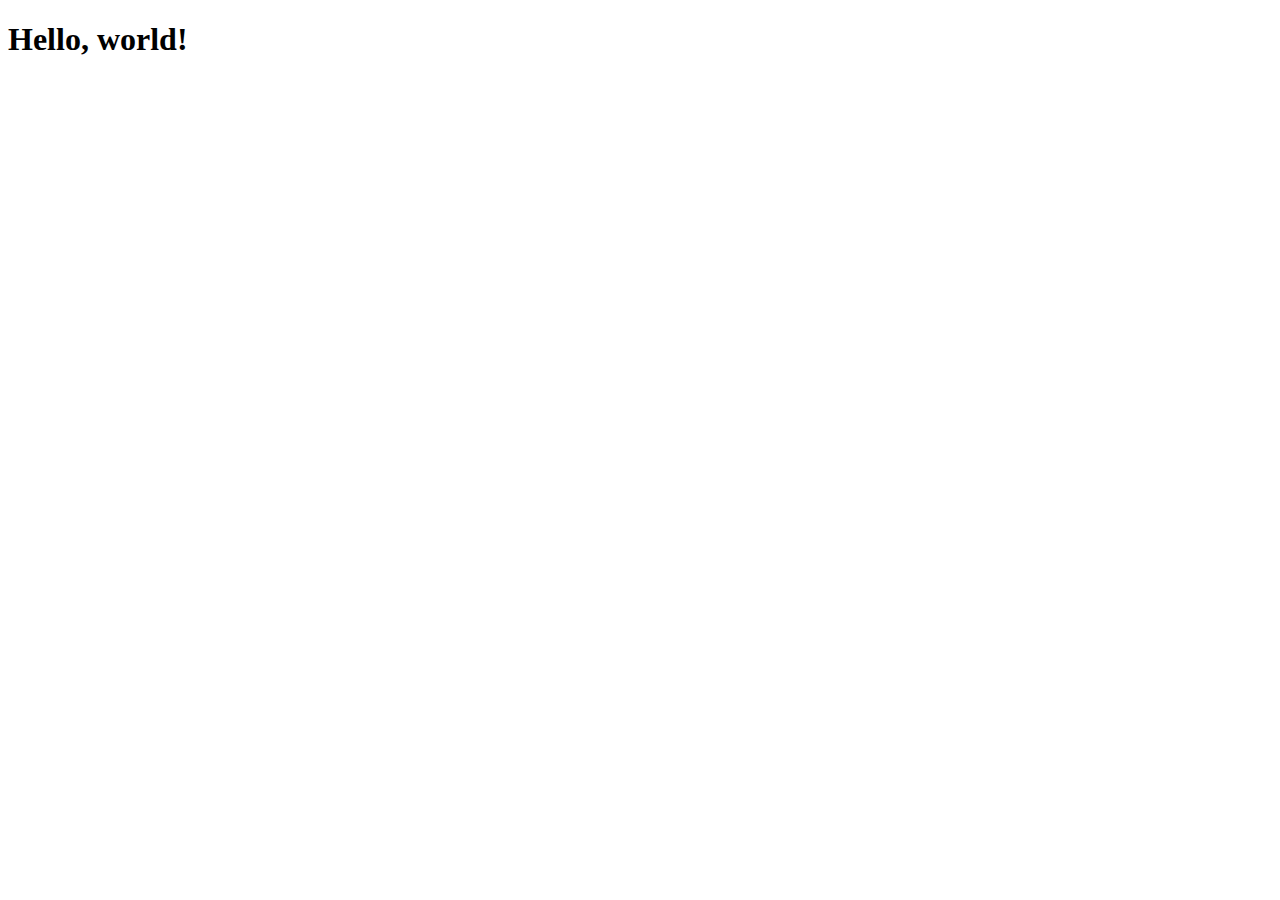
==== index.html @ d7d42f71 "Initial commit" ====
<!doctype html>
<html lang="en">
  <head>
    <!-- Required meta tags -->
    <meta charset="utf-8">
    <meta name="viewport" content="width=device-width, initial-scale=1, shrink-to-fit=no">

    <!-- Bootstrap CSS -->
    <link rel="stylesheet" href="https://cdn.jsdelivr.net/npm/bootstrap@4.5.3/dist/css/bootstrap.min.css" integrity="sha384-TX8t27EcRE3e/ihU7zmQxVncDAy5uIKz4rEkgIXeMed4M0jlfIDPvg6uqKI2xXr2" crossorigin="anonymous">
    <link rel="stylesheet" href="css/styles.css">
    
    <title>Bootstrap Boilerplate</title>
  </head>

  <body>
    <h1>Hello, world!</h1>

    <!-- Optional JavaScript; choose one of the two! -->

    <!-- Option 1: jQuery and Bootstrap Bundle (includes Popper) -->
    <script src="https://code.jquery.com/jquery-3.5.1.slim.min.js" integrity="sha384-DfXdz2htPH0lsSSs5nCTpuj/zy4C+OGpamoFVy38MVBnE+IbbVYUew+OrCXaRkfj" crossorigin="anonymous"></script>
    <script src="https://cdn.jsdelivr.net/npm/bootstrap@4.5.3/dist/js/bootstrap.bundle.min.js" integrity="sha384-ho+j7jyWK8fNQe+A12Hb8AhRq26LrZ/JpcUGGOn+Y7RsweNrtN/tE3MoK7ZeZDyx" crossorigin="anonymous"></script>

  </body>
</html>
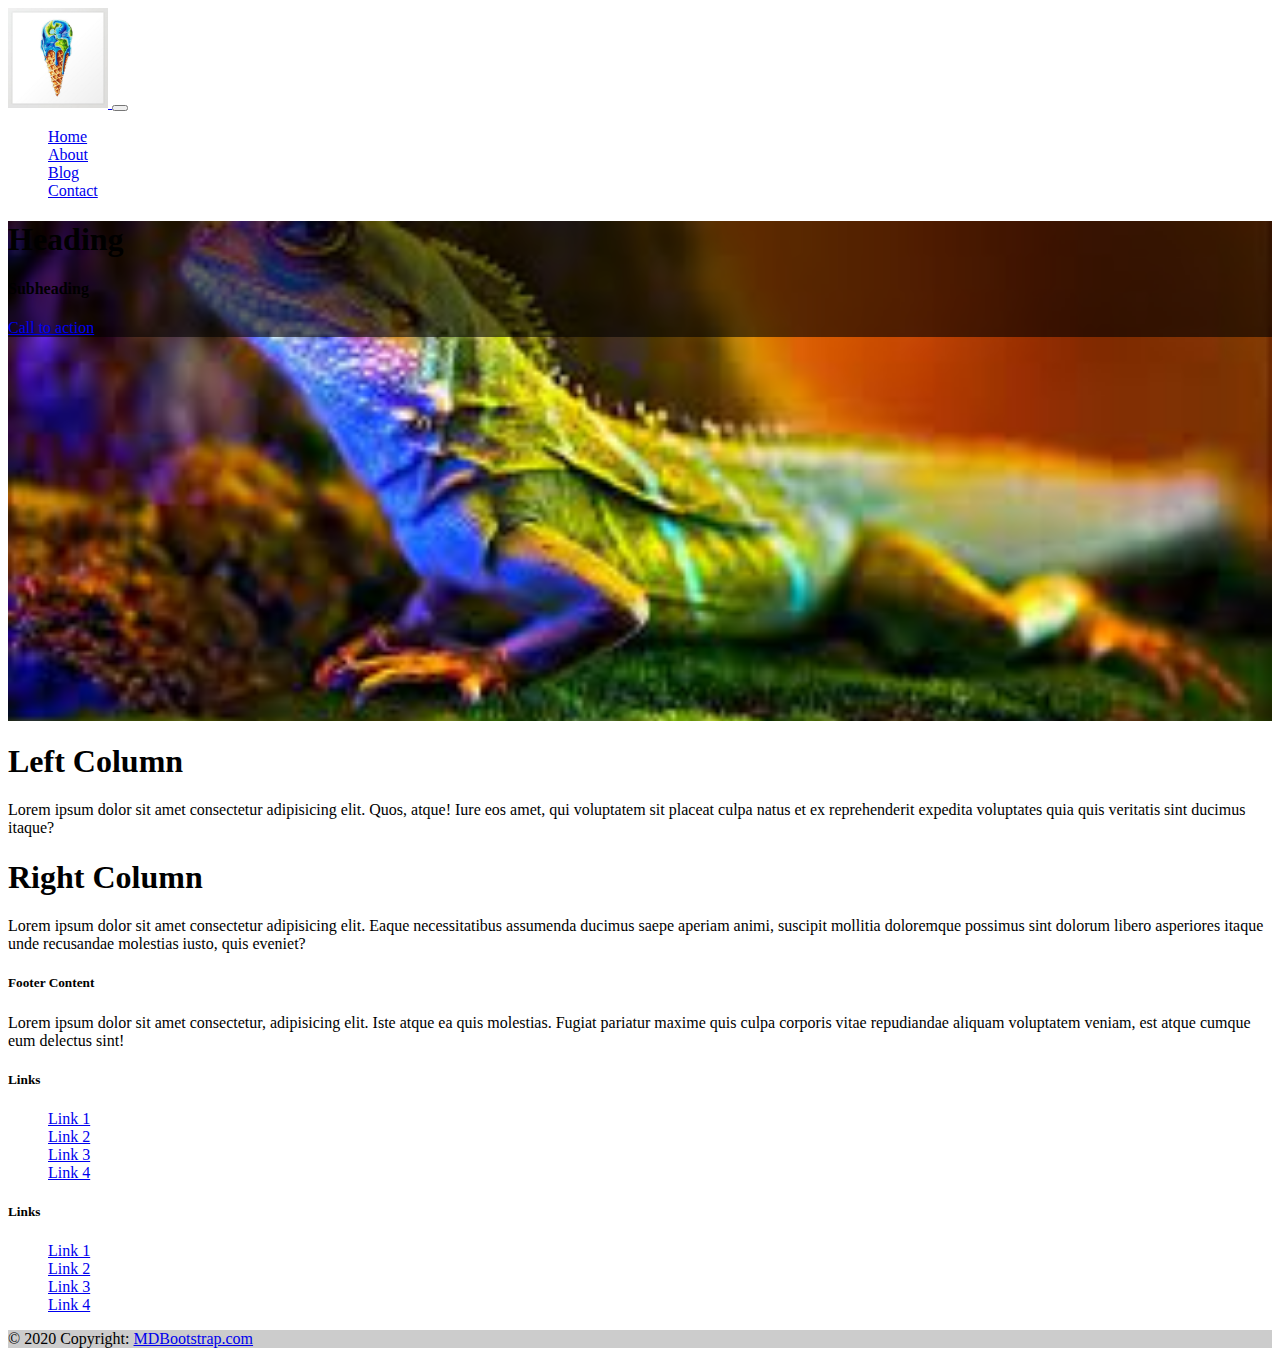
==== commit db9148fd: "renamed html and css files" ====
--- a/index.html
+++ b/index.html
@@ -7,13 +7,149 @@
 
     <!-- Bootstrap CSS -->
     <link rel="stylesheet" href="https://cdn.jsdelivr.net/npm/bootstrap@4.5.3/dist/css/bootstrap.min.css" integrity="sha384-TX8t27EcRE3e/ihU7zmQxVncDAy5uIKz4rEkgIXeMed4M0jlfIDPvg6uqKI2xXr2" crossorigin="anonymous">
-    <link rel="stylesheet" href="css/styles.css">
+    <link rel="stylesheet" href="lenis.css">
     
     <title>Bootstrap Boilerplate</title>
   </head>
 
   <body>
-    <h1>Hello, world!</h1>
+    <header>
+      <nav class="navbar navbar-expand-lg navbar-light bg-info">
+        <div class="container-fluid">
+          <a class="navbar-brand" href="#">
+            <img src="images/melting-planet-earth-prints.jpg" class="img-fluid" alt="" width="100" height="100">
+
+          </a>
+          <button class="navbar-toggler" type="button" data-bs-toggle="collapse" data-bs-target="#navbarNavDropdown" aria-controls="navbarNavDropdown" aria-expanded="false" aria-label="Toggle navigation">
+            <span class="navbar-toggler-icon"></span>
+          </button>
+          <div class="collapse navbar-collapse" id="navbarNavDropdown">
+            <ul class="navbar-nav">
+              <li class="nav-item">
+                <a class="nav-link active" aria-current="page" href="#">Home</a>
+              </li>
+              <li class="nav-item">
+                <a class="nav-link" href="#">About</a>
+              </li>
+              <li class="nav-item">
+                <a class="nav-link" href="#">Blog</a>
+              </li>
+              <li class="nav-item">
+                <a class="nav-link" href="#">Contact</a>
+              </li>
+          </div>
+        </div>
+      </nav>
+
+      <!-- Background image -->
+  <div
+  class=" p-5 text-center bg-image" class="img-fluid" id="hero-image">
+  <div class="mask" style="background-color: rgba(0, 0, 0, 0.6);">
+    <div class="d-flex justify-content-center align-items-center h-100">
+      <div class="text-white">
+        <h1 class="mb-3">Heading</h1>
+        <h4 class="mb-3">Subheading</h4>
+        <a class="btn btn-outline-light btn-lg" href="#!" role="button"
+          >Call to action</a
+        >
+      </div>
+    </div>
+  </div>
+</div>
+<!-- Background image -->
+    </header>
+    <main>
+      <div class="container-fluid bg-success text-white">
+      <div class="row">
+      <div class="col-md-6 bg-primary">
+        <h1>Left Column</h1>
+        <p>Lorem ipsum dolor sit amet consectetur adipisicing elit. Quos, atque! Iure eos amet, qui voluptatem sit placeat culpa natus et ex reprehenderit expedita voluptates quia quis veritatis sint ducimus itaque?</p>
+      </div>
+      <div class="col-md-6 bg-warning">
+        <h1>Right Column</h1>
+        Lorem ipsum dolor sit amet consectetur adipisicing elit. Eaque necessitatibus assumenda ducimus saepe aperiam animi, suscipit mollitia doloremque possimus sint dolorum libero asperiores itaque unde recusandae molestias iusto, quis eveniet?
+
+      </div>
+    </div>
+    
+    </main>
+
+
+
+    <section class="">
+      <!-- Footer -->
+      <footer class="bg-info text-white text-center">
+        <!-- Grid container -->
+        <div class="container p-4">
+          <!--Grid row-->
+          <div class="row">
+            <!--Grid column-->
+            <div class="col-lg-6 col-md-12 mb-4 mb-md-0">
+              <h5 class="text-uppercase">Footer Content</h5>
+    
+              <p>
+                Lorem ipsum dolor sit amet consectetur, adipisicing elit. Iste atque ea quis
+                molestias. Fugiat pariatur maxime quis culpa corporis vitae repudiandae
+                aliquam voluptatem veniam, est atque cumque eum delectus sint!
+              </p>
+            </div>
+            <!--Grid column-->
+    
+            <!--Grid column-->
+            <div class="col-lg-3 col-md-6 mb-4 mb-md-0">
+              <h5 class="text-uppercase">Links</h5>
+    
+              <ul class="list-unstyled mb-0">
+                <li>
+                  <a href="#!" class="text-white">Link 1</a>
+                </li>
+                <li>
+                  <a href="#!" class="text-white">Link 2</a>
+                </li>
+                <li>
+                  <a href="#!" class="text-white">Link 3</a>
+                </li>
+                <li>
+                  <a href="#!" class="text-white">Link 4</a>
+                </li>
+              </ul>
+            </div>
+            <!--Grid column-->
+    
+            <!--Grid column-->
+            <div class="col-lg-3 col-md-6 mb-4 mb-md-0">
+              <h5 class="text-uppercase mb-0">Links</h5>
+    
+              <ul class="list-unstyled">
+                <li>
+                  <a href="#!" class="text-white">Link 1</a>
+                </li>
+                <li>
+                  <a href="#!" class="text-white">Link 2</a>
+                </li>
+                <li>
+                  <a href="#!" class="text-white">Link 3</a>
+                </li>
+                <li>
+                  <a href="#!" class="text-white">Link 4</a>
+                </li>
+              </ul>
+            </div>
+            <!--Grid column-->
+          </div>
+          <!--Grid row-->
+        </div>
+        <!-- Grid container -->
+    
+        <!-- Copyright -->
+        <div class="text-center p-3" style="background-color: rgba(0, 0, 0, 0.2);">
+          © 2020 Copyright:
+          <a class="text-white" href="https://mdbootstrap.com/">MDBootstrap.com</a>
+        </div>
+        <!-- Copyright -->
+      </footer>
+      <!-- Footer -->
+    </section>
 
     <!-- Optional JavaScript; choose one of the two! -->
 
--- a/lenis.css
+++ b/lenis.css
@@ -0,0 +1,23 @@
+
+ul {
+    list-style: none;
+}
+
+.center {
+    display: block;
+    margin-left: auto;
+    margin-right: auto;
+    width: 30%;
+}
+.navbar-toggler {
+    align-content: flex-end ;
+}
+#hero-image {
+    background-image: url("/images/lenisss.jpeg");
+    width: 100%;
+  height: 500px;
+    background-position: center; /* Center the image */
+  background-repeat: no-repeat; /* Do not repeat the image */
+  background-size: cover;
+  
+}